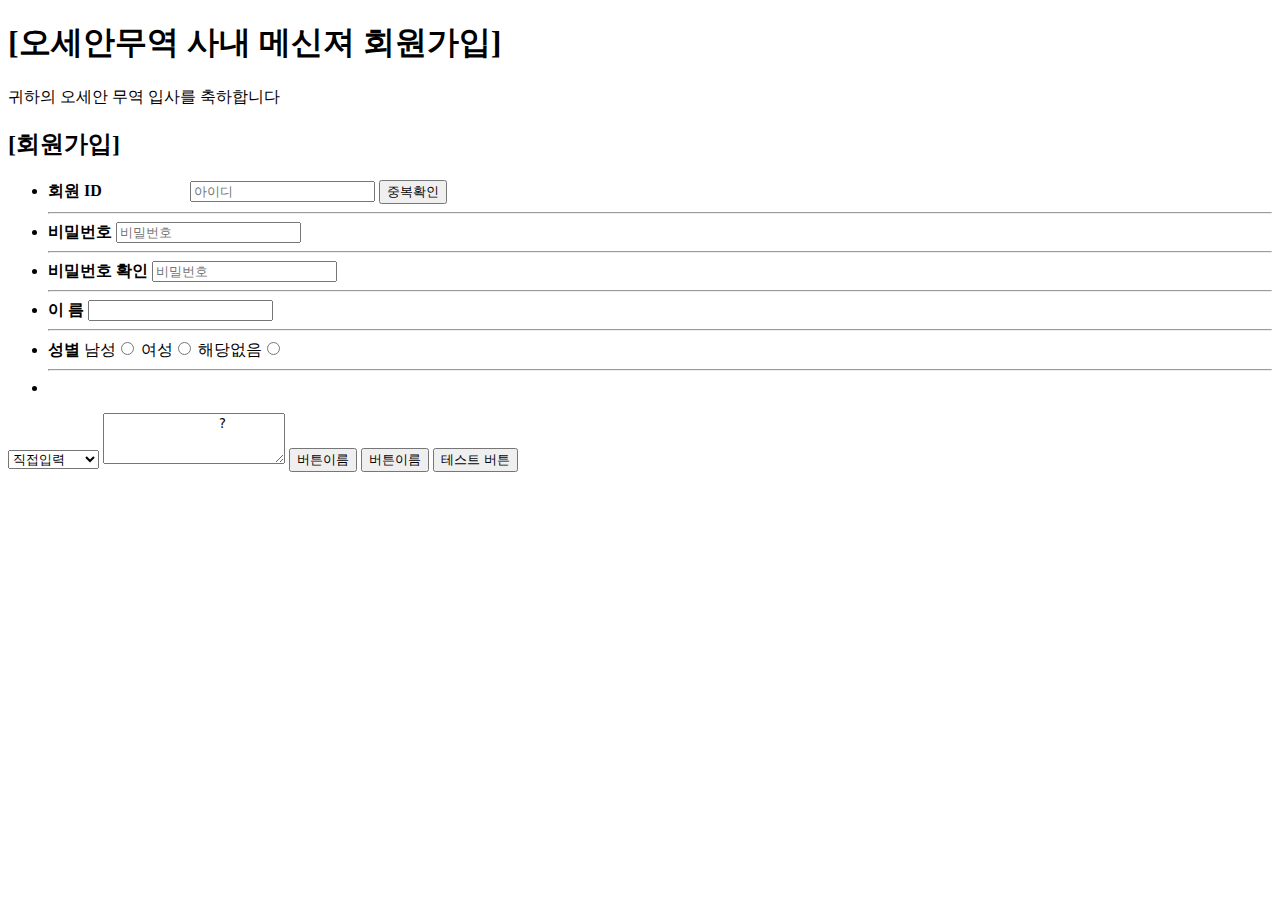
==== form.html @ e5df0350 "4weekModified" ====
<!DOCTYPE html>

<html>
    
    <head>
        <title><strong>[회원가입]</strong></title>
    </head>
    <body>
        
        <h1>[오세안무역 사내 메신져 회원가입]</h1>
        <p>귀하의 오세안 무역 입사를 축하합니다</p>
        <form>
           <h2><strong>[회원가입]</strong></h2>

           <ul>
                <li> <strong>회원 ID</strong> 
                    &nbsp;&nbsp;&nbsp;&nbsp;&nbsp;&nbsp;&nbsp;&nbsp;&nbsp;&nbsp;&nbsp;&nbsp;&nbsp;&nbsp;&nbsp;&nbsp;&nbsp;&nbsp;&nbsp;&nbsp;
                <input type="text" placeholder="아이디" value=""/>
                <input type="button" onclick="alert('사용가능한 아이디입니다')" value="중복확인"/></li> <hr />
                <li> <strong>비밀번호</strong>
                <input type="password" placeholder="비밀번호" value=""/></li><hr />
                <li>  <strong>비밀번호 확인</strong>
                <input type="password" placeholder="비밀번호" value=""/></li> <hr />
                <li><strong>이 름</strong>
                <input type="text" placeholder="" value=""/></li><hr />
                <li> <strong>성별</strong>
                남성<input type="radio" name="sex" value="1"/>
                여성<input type="radio" name="sex" value="2"/>
                해당없음<input type="radio" name="sex" value="3"/></li><hr />
                <li><strong></strong></li>
            </ul>
           
          <select>
               <option>직접입력</option>
               <option>naver.com</option>
               <option>hanmail.net</option>
               <option>gmail.com</option>
               <option>nate.com</option>
          </select>
           <!-- cols 열개수(글자수), row행 개수(줄수) -->
          <textarea cols="20" rows="3" >
              ?
          </textarea>

          <!-- button 버튼 -->
          <button>버튼이름</button>
          <input type="button" value="버튼이름" />
          <input type="button" onclick="alert('테스트 완료')" value="테스트 버튼"/>

        </form>
    </body>
</html>
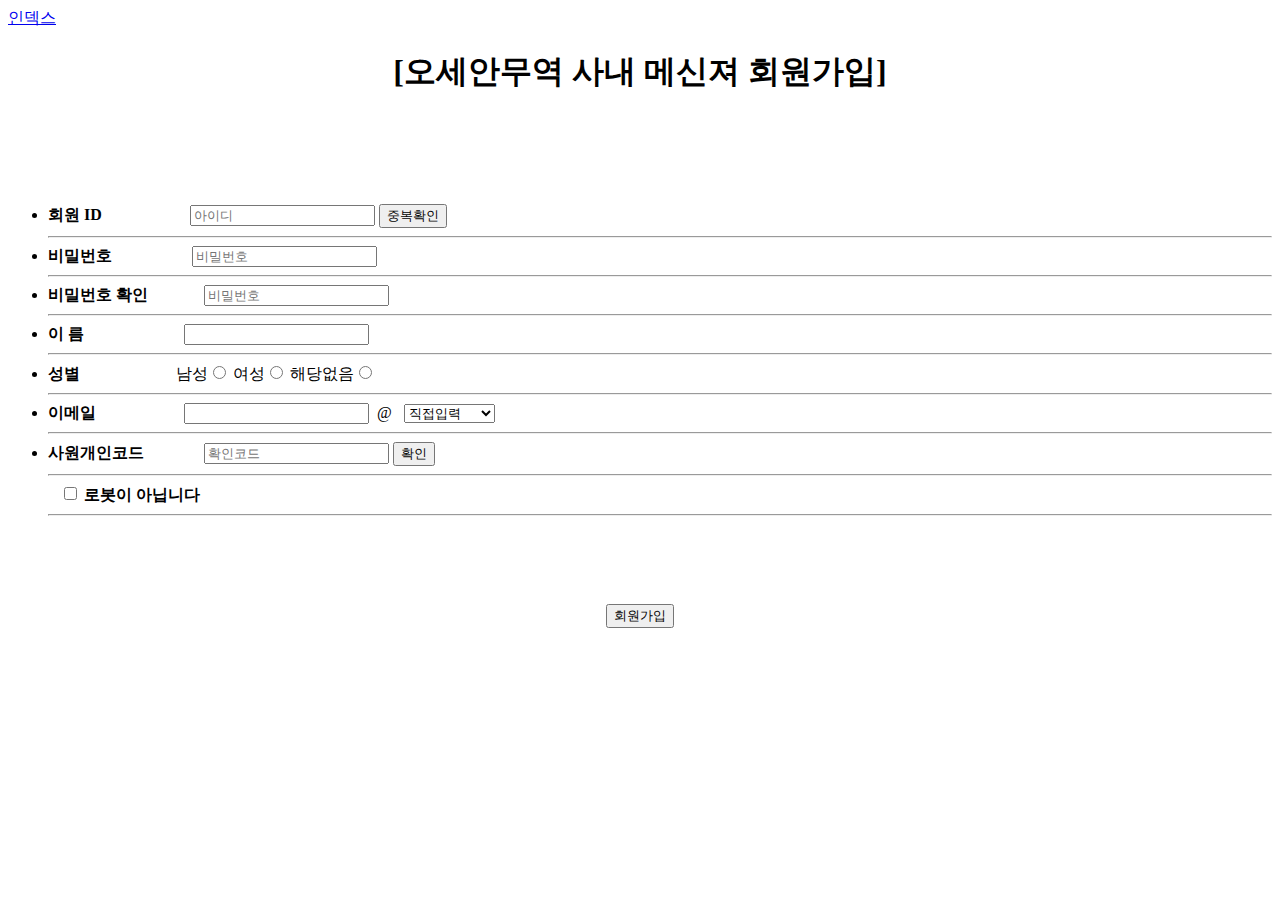
==== commit 869fdf09: "Update form.html" ====
--- a/form.html
+++ b/form.html
@@ -1,16 +1,23 @@
 <!DOCTYPE html>
 
 <html>
+    <head>
+      <title>[회원가입]</title>
+      <meta charset="utf-8"  />
+      <a href="index.html" target= "_blank">인덱스</a>
+    </head>
     
-    <head>
-        <title><strong>[회원가입]</strong></title>
-    </head>
-    <body>
-        
-        <h1>[오세안무역 사내 메신져 회원가입]</h1>
-        <p>귀하의 오세안 무역 입사를 축하합니다</p>
+    
+     <body>
+            
+            <div style = "text-align : center;">
+              <h1>[오세안무역 사내 메신져 회원가입]</h1>
+            </div>
+        <br />
+        <br />
+        <br />
+        <br />
         <form>
-           <h2><strong>[회원가입]</strong></h2>
 
            <ul>
                 <li> <strong>회원 ID</strong> 
@@ -18,35 +25,44 @@
                 <input type="text" placeholder="아이디" value=""/>
                 <input type="button" onclick="alert('사용가능한 아이디입니다')" value="중복확인"/></li> <hr />
                 <li> <strong>비밀번호</strong>
+                    &nbsp;&nbsp;&nbsp;&nbsp;&nbsp;&nbsp;&nbsp;&nbsp;&nbsp;&nbsp;&nbsp;&nbsp;&nbsp;&nbsp;&nbsp;&nbsp;&nbsp;&nbsp;
                 <input type="password" placeholder="비밀번호" value=""/></li><hr />
                 <li>  <strong>비밀번호 확인</strong>
+                    &nbsp;&nbsp;&nbsp;&nbsp;&nbsp;&nbsp;&nbsp;&nbsp;&nbsp;&nbsp;&nbsp;&nbsp;
                 <input type="password" placeholder="비밀번호" value=""/></li> <hr />
                 <li><strong>이 름</strong>
+                    &nbsp;&nbsp;&nbsp;&nbsp;&nbsp;&nbsp;&nbsp;&nbsp;&nbsp;&nbsp;&nbsp;&nbsp;&nbsp;&nbsp;&nbsp;&nbsp;&nbsp;&nbsp;&nbsp;&nbsp;&nbsp;&nbsp;&nbsp;
                 <input type="text" placeholder="" value=""/></li><hr />
                 <li> <strong>성별</strong>
+                    &nbsp;&nbsp;&nbsp;&nbsp;&nbsp;&nbsp;&nbsp;&nbsp;&nbsp;&nbsp;&nbsp;&nbsp;&nbsp;&nbsp;&nbsp;&nbsp;&nbsp;&nbsp;&nbsp;&nbsp;&nbsp;&nbsp;
                 남성<input type="radio" name="sex" value="1"/>
                 여성<input type="radio" name="sex" value="2"/>
                 해당없음<input type="radio" name="sex" value="3"/></li><hr />
-                <li><strong></strong></li>
+                <li><strong>이메일</strong>
+                    &nbsp;&nbsp;&nbsp;&nbsp;&nbsp;&nbsp;&nbsp;&nbsp;&nbsp;&nbsp;&nbsp;&nbsp;&nbsp;&nbsp;&nbsp;&nbsp;&nbsp;&nbsp;&nbsp;&nbsp;
+                <input type="text" placeholder="" value=""/> &nbsp;@&nbsp;&nbsp;
+                   <select>
+                     <option>직접입력</option>
+                     <option>naver.com</option>
+                     <option>hanmail.net</option>
+                     <option>gmail.com</option>
+                     <option>nate.com</option>
+                  </select>
+                </li> <hr />
+                <li> <strong>사원개인코드</strong>
+                    &nbsp;&nbsp;&nbsp;&nbsp;&nbsp;&nbsp;&nbsp;&nbsp;&nbsp;&nbsp;&nbsp;&nbsp;&nbsp;
+                <input type="password" placeholder="확인코드" value=""/>
+                <input type="button" onclick="alert('확인 되셨습니다')" value="확인"/></li><hr />
+                &nbsp;&nbsp; <input type="checkbox" value="1" /> <strong>로봇이 아닙니다</strong> <hr />
             </ul>
-           
-          <select>
-               <option>직접입력</option>
-               <option>naver.com</option>
-               <option>hanmail.net</option>
-               <option>gmail.com</option>
-               <option>nate.com</option>
-          </select>
-           <!-- cols 열개수(글자수), row행 개수(줄수) -->
-          <textarea cols="20" rows="3" >
-              ?
-          </textarea>
-
-          <!-- button 버튼 -->
-          <button>버튼이름</button>
-          <input type="button" value="버튼이름" />
-          <input type="button" onclick="alert('테스트 완료')" value="테스트 버튼"/>
+           <br />
+           <br />
+           <br />
+           <br />
+           <div style = "text-align : center;">
+             <input type="submit" onclick="alert('회원가입이 신청되셨습니다.  귀하의 입사를 축하합니다')" value="회원가입"/>
+           </div>
 
         </form>
-    </body>
+     </body>
 </html>